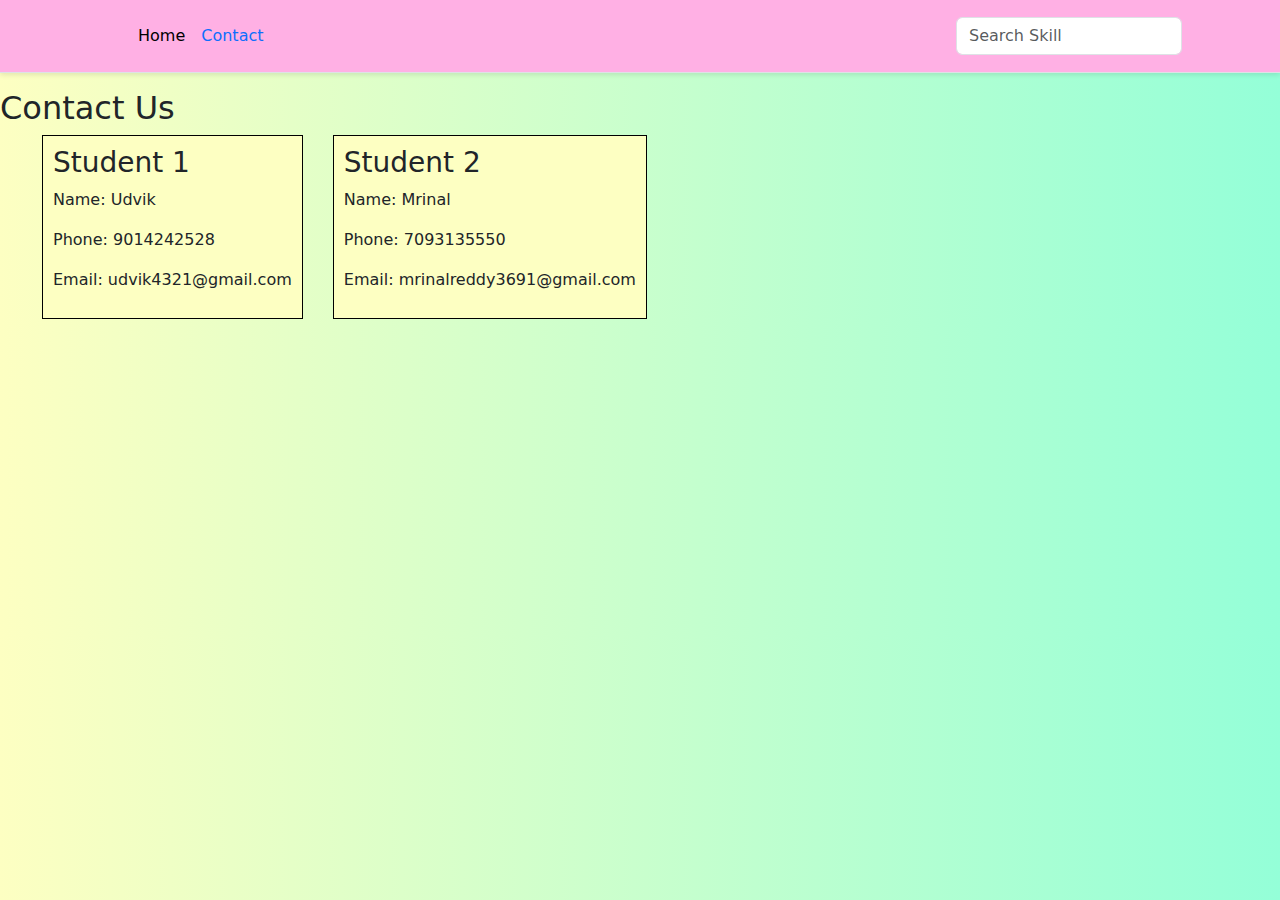
==== contact.html @ 434fd423 "Add files via upload" ====
<!DOCTYPE html>
<html lang="en">
<head>
    <meta charset="UTF-8">
    <meta name="viewport" content="width=device-width, initial-scale=1.0">
    <link href="https://cdn.jsdelivr.net/npm/bootstrap@5.3.3/dist/css/bootstrap.min.css" rel="stylesheet" integrity="sha384-QWTKZyjpPEjISv5WaRU9OFeRpok6YctnYmDr5pNlyT2bRjXh0JMhjY6hW+ALEwIH" crossorigin="anonymous">
    <title>Document</title>
    <link rel="stylesheet" href="/styles.css">
</head>
<body>
    <header class="p-3 mb-3 border-bottom bg-custom-color">
    <div class="container">
      <div class="d-flex flex-wrap align-items-center justify-content-center justify-content-lg-start">
        <a href="/" class="d-flex align-items-center mb-2 mb-lg-0 link-body-emphasis text-decoration-none">
          <svg class="bi me-2" width="40" height="32" role="img" aria-label="Bootstrap"><use xlink:href="#bootstrap"></use></svg>
        </a>

        <ul class="nav col-12 col-lg-auto me-lg-auto mb-2 justify-content-center mb-md-0">
          <li><a href="/index.html" class="nav-link px-2 link-body-emphasis">Home</a></li>
          <li><a href="/contact.html" class="nav-link px-2 link-body-secondary">Contact</a></li>
          
        </ul>

        <form class="col-12 col-lg-auto mb-3 mb-lg-0 me-lg-3" role="search">
          <input type="search" class="form-control search-input" placeholder="Search Skill" aria-label="Search">
        </form>

        
      </div>
    </div>
  </header>
  <h2>Contact Us</h2>
  <div class="container cv">
    
    <div class="contact-info contact">
        <h3>Student 1</h3>
        <p>Name: Udvik</p>
        <p>Phone: 9014242528</p>
        <p>Email: udvik4321@gmail.com</p>
    </div>
    <div class="contact-info contact">
        <h3>Student 2</h3>
        <p>Name: Mrinal</p>
        <p>Phone: 7093135550</p>
        <p>Email: mrinalreddy3691@gmail.com</p>
    </div>
</div>
</body>
</html>
---- styles.css ----
header {
    
    padding: 1rem 2rem; /* Add some padding for header content */
    box-shadow: 0 2px 5px rgba(0, 0, 0, 0.1); /* Subtle shadow for header */
  }
.cards{
    display: flex;
}

.card{
    flex-direction: row;
    margin: 0px 20px 0 20px;
}
.bg-custom-color{
    background-color: #ffb0e4;
}


body{
    background-image: linear-gradient(to right,#FDFFC2,#94FFD8);
}

.cv{
    display: flex;
    flex-direction: row;
    margin-left: 15px;
    margin-right: 15px;
}
.contact{
    flex-direction: row;
    justify-content: flex-start;
    border: 0.5px solid black;
    padding: 10px 10px 10px 10px;
    margin-left: 15px;
    margin-right: 15px;
    flex-direction: row;
    background-color: #FDFFC2;
}
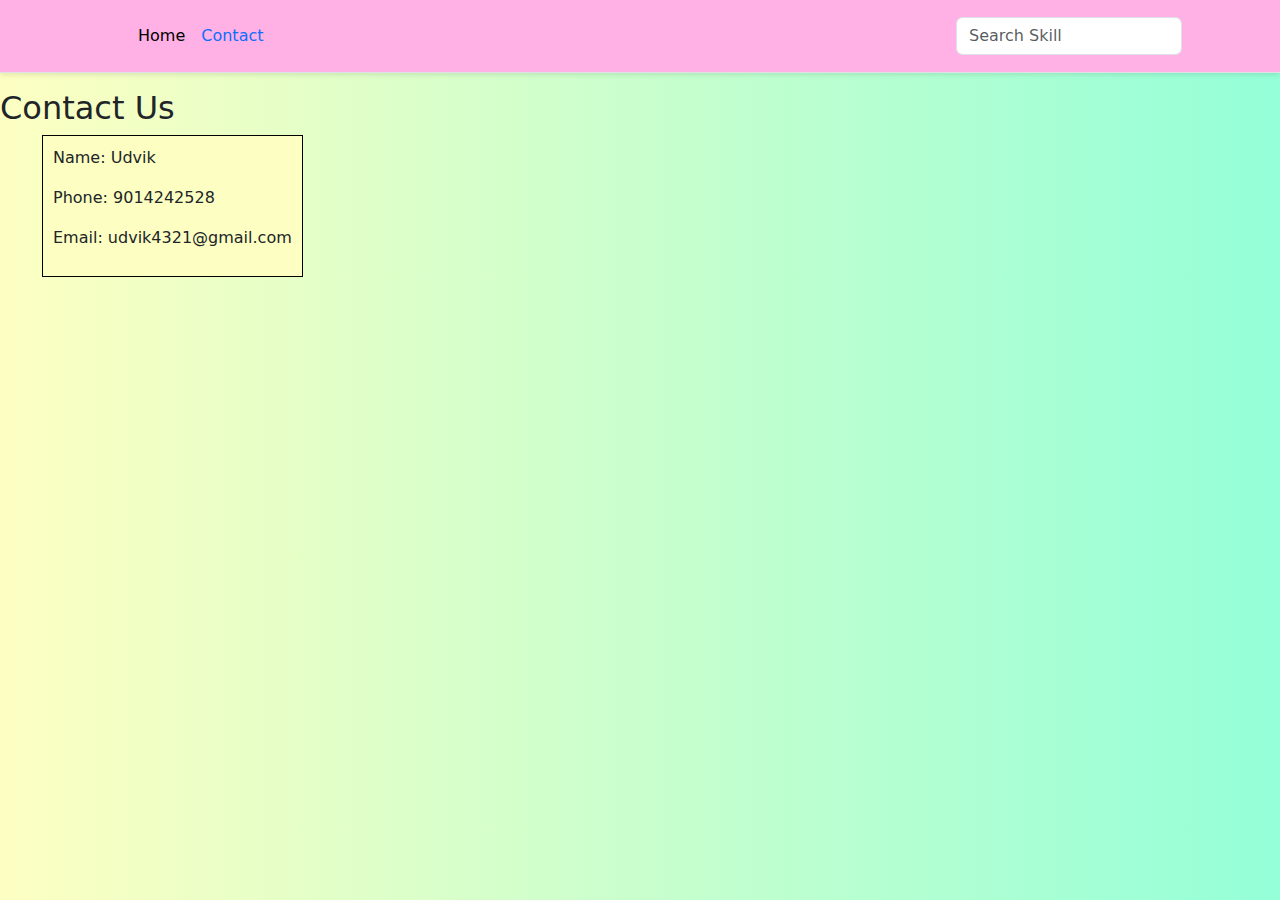
==== commit 59a01a3b: "Update contact.html" ====
--- a/contact.html
+++ b/contact.html
@@ -5,7 +5,7 @@
     <meta name="viewport" content="width=device-width, initial-scale=1.0">
     <link href="https://cdn.jsdelivr.net/npm/bootstrap@5.3.3/dist/css/bootstrap.min.css" rel="stylesheet" integrity="sha384-QWTKZyjpPEjISv5WaRU9OFeRpok6YctnYmDr5pNlyT2bRjXh0JMhjY6hW+ALEwIH" crossorigin="anonymous">
     <title>Document</title>
-    <link rel="stylesheet" href="/styles.css">
+    <link rel="stylesheet" href="styles.css">
 </head>
 <body>
     <header class="p-3 mb-3 border-bottom bg-custom-color">
@@ -33,17 +33,11 @@
   <div class="container cv">
     
     <div class="contact-info contact">
-        <h3>Student 1</h3>
         <p>Name: Udvik</p>
         <p>Phone: 9014242528</p>
         <p>Email: udvik4321@gmail.com</p>
     </div>
-    <div class="contact-info contact">
-        <h3>Student 2</h3>
-        <p>Name: Mrinal</p>
-        <p>Phone: 7093135550</p>
-        <p>Email: mrinalreddy3691@gmail.com</p>
-    </div>
+    
 </div>
 </body>
-</html>+</html>
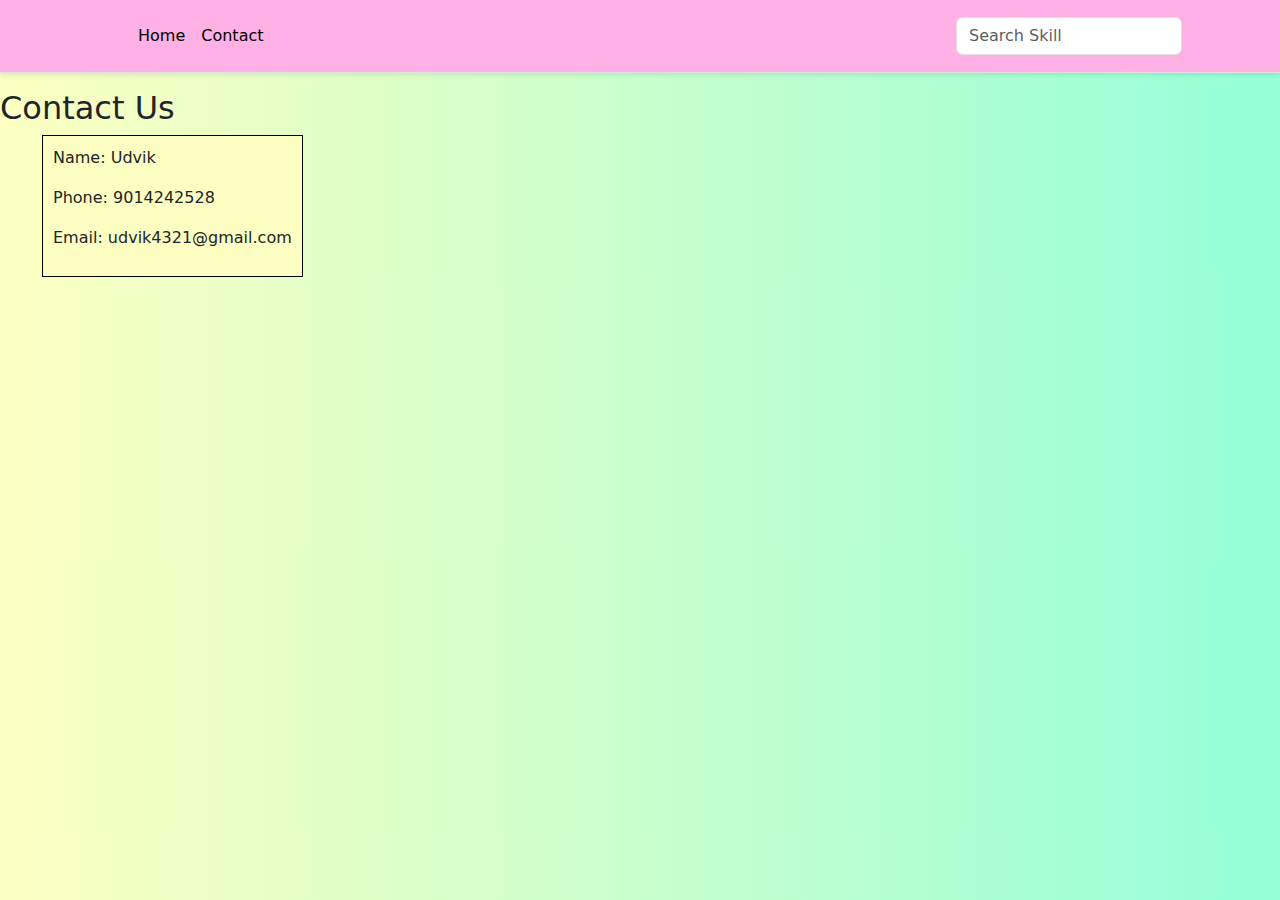
==== commit 10982f07: "Update contact.html" ====
--- a/contact.html
+++ b/contact.html
@@ -16,8 +16,8 @@
         </a>
 
         <ul class="nav col-12 col-lg-auto me-lg-auto mb-2 justify-content-center mb-md-0">
-          <li><a href="/index.html" class="nav-link px-2 link-body-emphasis">Home</a></li>
-          <li><a href="/contact.html" class="nav-link px-2 link-body-secondary">Contact</a></li>
+          <li><a href="index.html" class="nav-link px-2 link-body-emphasis">Home</a></li>
+          <li><a href="contact.html" class="nav-link px-2 link-body-emphasis">Contact</a></li>
           
         </ul>
 
